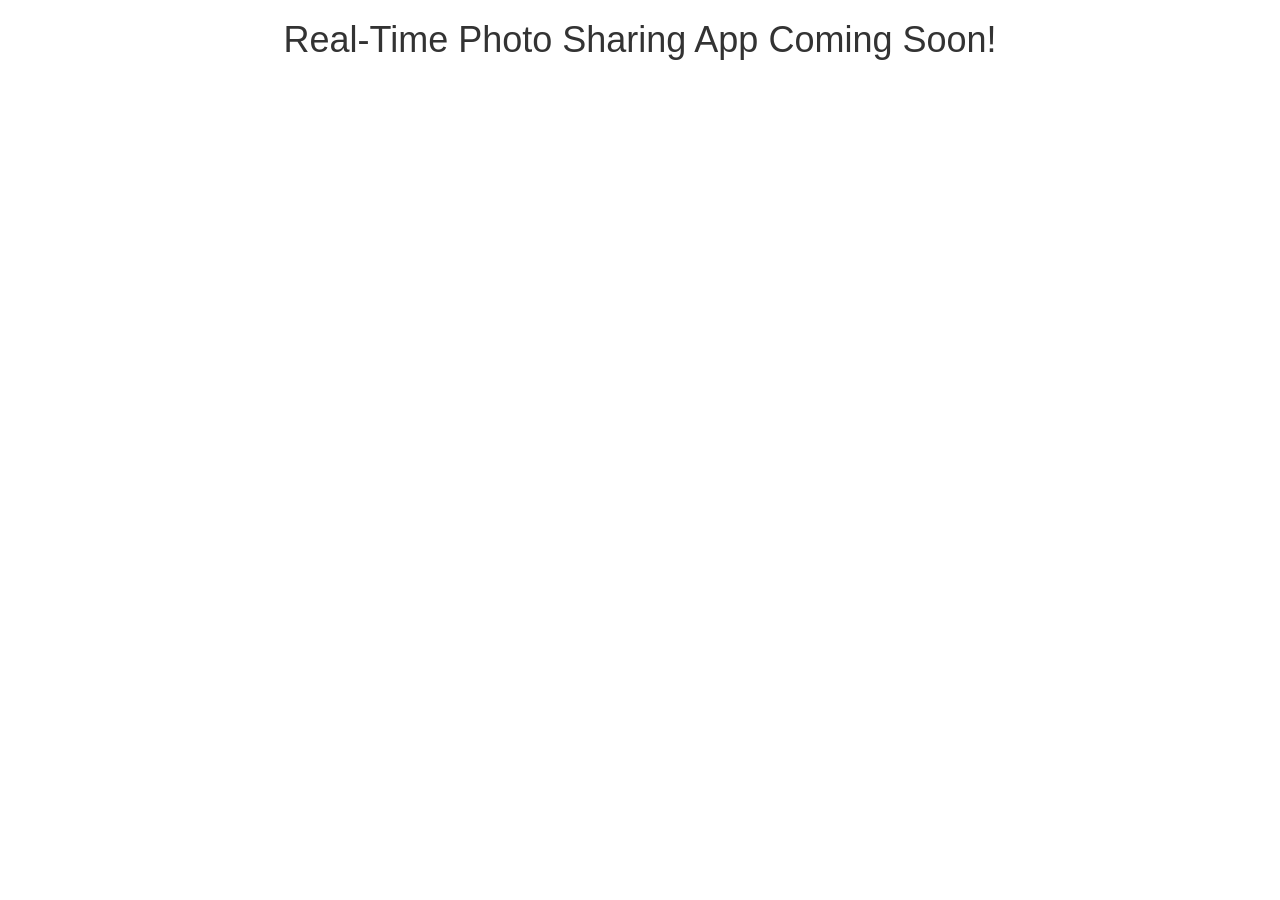
==== rtphotos/index.html @ 3e79085d "added Collin's code" ====
<!DOCTYPE html>
<html>
<head>
  <title>Real-Time Photo App</title>
  <meta name="description" content="A site to learn WebSockets.">
  <meta charset="utf-8">
  <meta http-equiv="x-ua-compatible" content="ie=edge">
  <meta name="viewport" content="width=device-width, initial-scale=1">

  <link rel="stylesheet" href="https://maxcdn.bootstrapcdn.com/bootstrap/3.3.7/css/bootstrap.min.css" integrity="sha384-BVYiiSIFeK1dGmJRAkycuHAHRg32OmUcww7on3RYdg4Va+PmSTsz/K68vbdEjh4u" crossorigin="anonymous">
  <link rel="stylesheet" href="css/main.css">
</head>
<body>
  <div class="container">
    <div class="row">
      <div class="col-sm-12 text-center">
        <h1>Real-Time Photo Sharing App Coming Soon!</h1>
        <div id="photos"></div>
      </div>
    </div>
  </div>
  <script src="https://js.pusher.com/3.1/pusher.min.js"></script>
  <script src="js/main.js"></script>
</body>
</html>
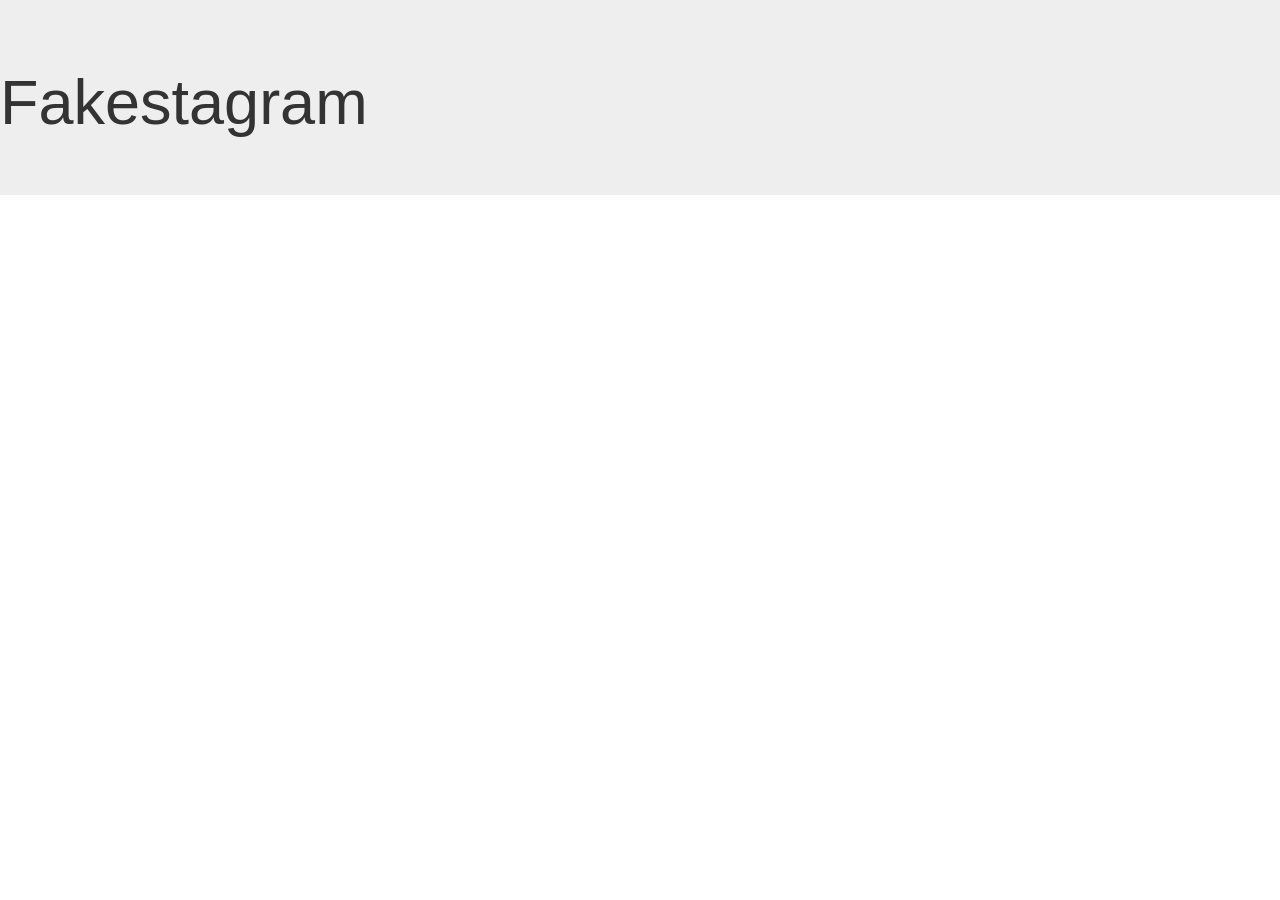
==== commit 45b35670: "js working, beginning to style" ====
--- a/rtphotos/index.html
+++ b/rtphotos/index.html
@@ -1,7 +1,10 @@
 <!DOCTYPE html>
 <html>
 <head>
-  <title>Real-Time Photo App</title>
+
+  <title>Fakestagram</title>
+  <link rel="icon" href="http://www.freeiconspng.com/uploads/camera-icon-21.png" />
+
   <meta name="description" content="A site to learn WebSockets.">
   <meta charset="utf-8">
   <meta http-equiv="x-ua-compatible" content="ie=edge">
@@ -10,16 +13,18 @@
   <link rel="stylesheet" href="https://maxcdn.bootstrapcdn.com/bootstrap/3.3.7/css/bootstrap.min.css" integrity="sha384-BVYiiSIFeK1dGmJRAkycuHAHRg32OmUcww7on3RYdg4Va+PmSTsz/K68vbdEjh4u" crossorigin="anonymous">
   <link rel="stylesheet" href="css/main.css">
 </head>
+
 <body>
+  <div class="jumbotron">
+    <h1>Fakestagram</h1>
+  </div>
   <div class="container">
-    <div class="row">
-      <div class="col-sm-12 text-center">
-        <h1>Real-Time Photo Sharing App Coming Soon!</h1>
-        <div id="photos"></div>
-      </div>
-    </div>
+    <div class="row" id="photos"></div>
   </div>
-  <script src="https://js.pusher.com/3.1/pusher.min.js"></script>
+
+  <script src="https://js.pusher.com/3.2/pusher.min.js"></script>
   <script src="js/main.js"></script>
+
 </body>
+
 </html>
--- a/rtphotos/css/main.css
+++ b/rtphotos/css/main.css
@@ -0,0 +1,3 @@
+img {
+    width: 100%;
+}
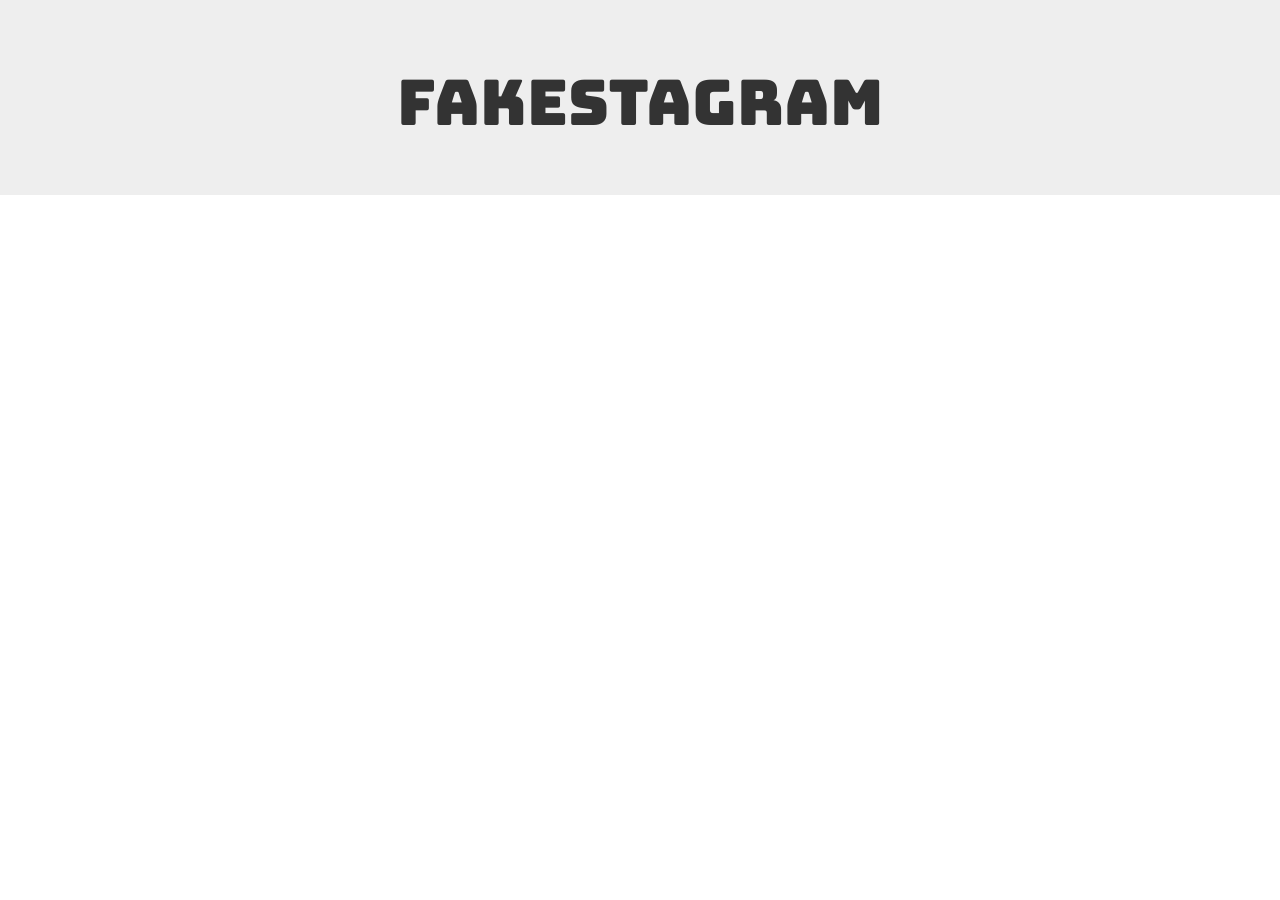
==== commit 19b10c0d: "trying to use masonry" ====
--- a/rtphotos/index.html
+++ b/rtphotos/index.html
@@ -11,17 +11,24 @@
   <meta name="viewport" content="width=device-width, initial-scale=1">
 
   <link rel="stylesheet" href="https://maxcdn.bootstrapcdn.com/bootstrap/3.3.7/css/bootstrap.min.css" integrity="sha384-BVYiiSIFeK1dGmJRAkycuHAHRg32OmUcww7on3RYdg4Va+PmSTsz/K68vbdEjh4u" crossorigin="anonymous">
+  <link href="https://fonts.googleapis.com/css?family=Bungee" rel="stylesheet">
   <link rel="stylesheet" href="css/main.css">
 </head>
 
 <body>
-  <div class="jumbotron">
-    <h1>Fakestagram</h1>
-  </div>
-  <div class="container">
-    <div class="row" id="photos"></div>
-  </div>
+  <header>
+    <div class="jumbotron">
+      <h1 class="text-center" id="heading">Fakestagram</h1>
+    </div>
+  </header>
 
+  <main>
+    <div class="container">
+      <div class="row" id="photos"></div>
+    </div>
+  </main>
+
+  <script src="https://npmcdn.com/masonry-layout@4.1/dist/masonry.pkgd.min.js"></script>
   <script src="https://js.pusher.com/3.2/pusher.min.js"></script>
   <script src="js/main.js"></script>
 
--- a/rtphotos/css/main.css
+++ b/rtphotos/css/main.css
@@ -1,3 +1,7 @@
+header #heading {
+    font-family: 'Bungee', cursive;
+}
+
 img {
-    width: 100%;
+    width: 100% !important;
 }
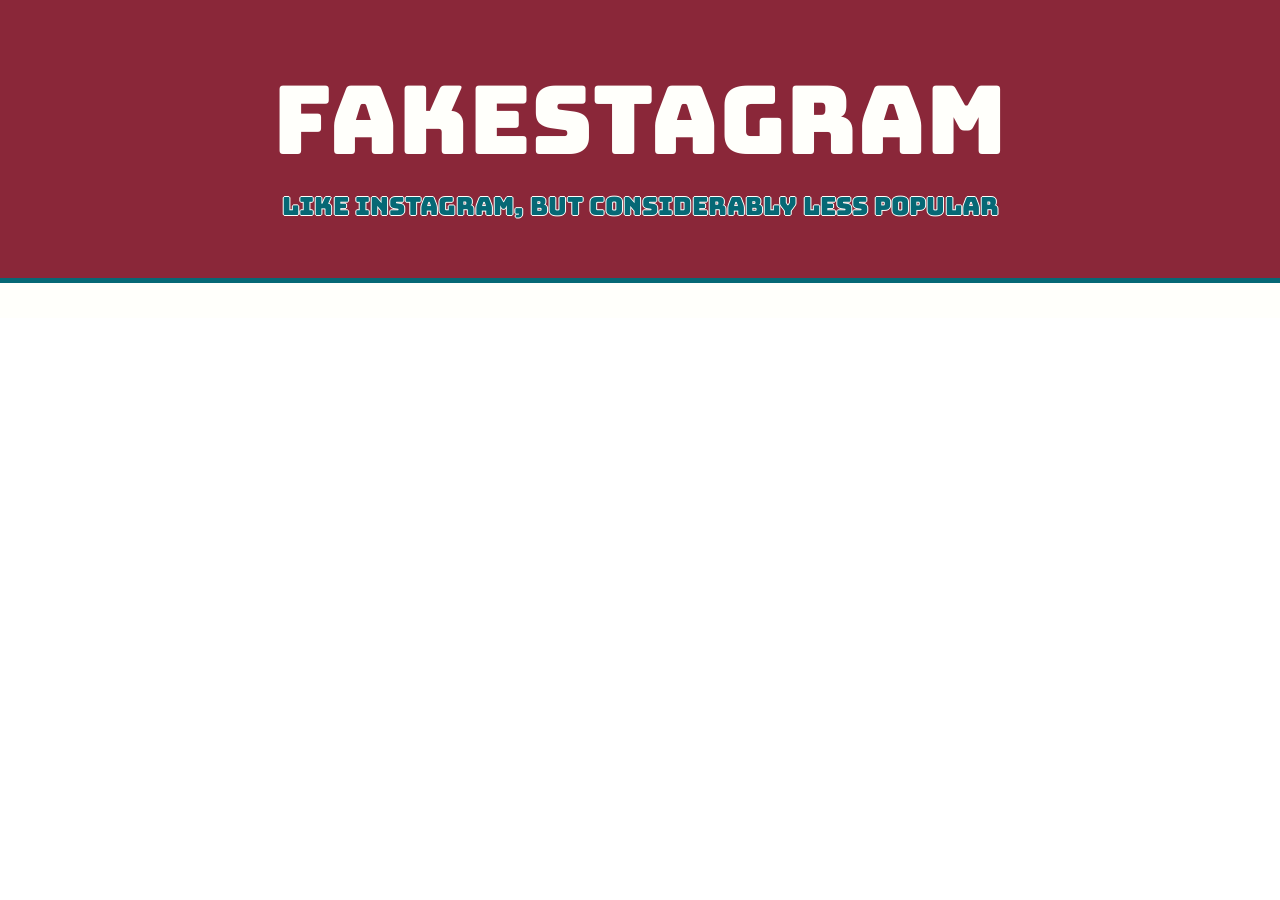
==== commit be00bb27: "styling" ====
--- a/rtphotos/index.html
+++ b/rtphotos/index.html
@@ -11,7 +11,7 @@
   <meta name="viewport" content="width=device-width, initial-scale=1">
 
   <link rel="stylesheet" href="https://maxcdn.bootstrapcdn.com/bootstrap/3.3.7/css/bootstrap.min.css" integrity="sha384-BVYiiSIFeK1dGmJRAkycuHAHRg32OmUcww7on3RYdg4Va+PmSTsz/K68vbdEjh4u" crossorigin="anonymous">
-  <link href="https://fonts.googleapis.com/css?family=Bungee" rel="stylesheet">
+  <link href="https://fonts.googleapis.com/css?family=Bungee|Bungee+Hairline" rel="stylesheet">
   <link rel="stylesheet" href="css/main.css">
 </head>
 
@@ -19,15 +19,19 @@
   <header>
     <div class="jumbotron">
       <h1 class="text-center" id="heading">Fakestagram</h1>
+      <h2 class="text-center" id="subheading">Like Instagram, but considerably less popular</h2>
     </div>
   </header>
 
   <main>
     <div class="container">
-      <div class="row" id="photos"></div>
+      <div class="grid" id="photos">
+        <div class="grid-sizer"></div>
+      </div>
     </div>
   </main>
 
+  <script   src="https://code.jquery.com/jquery-3.1.0.min.js"   integrity="sha256-cCueBR6CsyA4/9szpPfrX3s49M9vUU5BgtiJj06wt/s="   crossorigin="anonymous"></script>
   <script src="https://npmcdn.com/masonry-layout@4.1/dist/masonry.pkgd.min.js"></script>
   <script src="https://js.pusher.com/3.2/pusher.min.js"></script>
   <script src="js/main.js"></script>
--- a/rtphotos/css/main.css
+++ b/rtphotos/css/main.css
@@ -1,7 +1,77 @@
+header {
+    border-bottom: 5px solid #066875;
+}
+
+header .jumbotron {
+    background-color: #8a2739;
+    color: #fffffb;
+    margin-bottom: 0px;
+}
+
 header #heading {
     font-family: 'Bungee', cursive;
+    font-size: 95px;
+}
+
+header #subheading {
+    font-family: 'Bungee', cursive;
+    font-size: 25px;
+    color: #066875;
+    text-shadow: -1px 0 #fffffb, 0 1px #fffffb, 1px 0 #fffffb, 0 -1px #fffffb;
+}
+
+main {
+    padding-top: 35px;
+    background-color: #fffffb;
+}
+
+* {
+    box-sizing: border-box;
+}
+
+html {
+    overflow-y: scroll;
+}
+
+body {
+    font-family: sans-serif;
+}
+
+.grid:after {
+    content: '';
+    display: block;
+    clear: both;
+}
+
+.grid-sizer,
+.grid-item {
+    width: 25%;
+}
+
+.grid-item img {
+    display: block;
+    width: 97%;
 }
 
 img {
-    width: 100% !important;
+    border-top-right-radius: 3px;
+    border-top-left-radius: 3px;
+    border: 2px solid #066875;
+    border-bottom: none;
 }
+
+.caption {
+    width: 97%;
+    padding: 10px;
+    margin-top: 0px;
+    text-align: center;
+    font-family: 'Bungee Hairline', cursive;
+    font-size: 18px;
+    font-weight: bold;
+    background-color: rgba(6, 104, 117, 0.2);
+    color: #066875;
+    border-bottom-right-radius: 3px;
+    border-bottom-left-radius: 3px;
+    border: 2px solid #066875;
+    border-top: none;
+}
